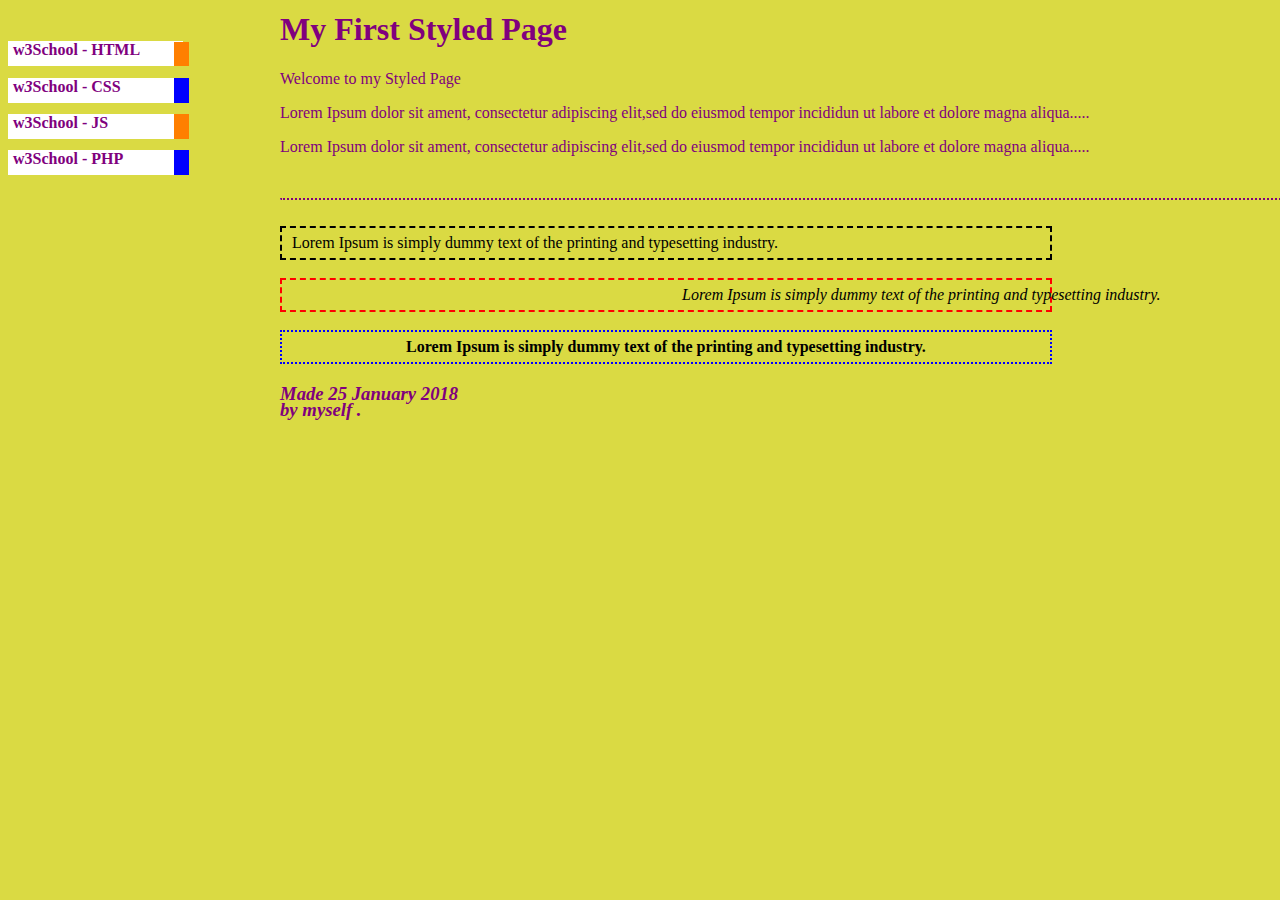
==== index1.2.html @ ba98fb70 "1.2 assignment completedwith change in 1st assignment" ====
<!DOCTYPE html>
<html lang="en">
<head>
    <title>Assignment 1</title>
    <link rel="stylesheet" href="./index1.2.css">
</head>
<body>
    <!-- <div class="MainBox"> -->
        <div class="boxes">
            <h4>w3School - HTML</h4>
        </div>
        <div class="blackspot"></div>
        <div class="boxes1">
            <h4>w<i>3</i>School - CSS</h4>
        </div>
        <div class="blackspot1"></div>
        <div class="boxes2">
            <h4>w3School - JS</h4>
        </div>
        <div class="blackspot2"></div>
        <div class="boxes3">
            <h4>w3School - PHP</h4>
        </div>
        <div class="blackspot3"></div>
    <!-- </div> -->
    <div class="sta">
        <h1>My First Styled Page</h1>
        <p>Welcome to my Styled Page</p>
        <p>Lorem Ipsum dolor sit ament, consectetur adipiscing elit,sed do eiusmod tempor incididun ut labore et dolore magna aliqua.....</p>
        <p>Lorem Ipsum dolor sit ament, consectetur adipiscing elit,sed do eiusmod tempor incididun ut labore et dolore magna aliqua.....</p>
        <br>
        <hr style="border-top: 2px dotted #80007E; border-bottom: 0px;"><br>
        <div class="b1">
            <h3 style="position: relative; top: -10px;left: 10px;color: black;font-family: Times New Roman, Times, serif;font-size: medium;font-weight: 500;">Lorem Ipsum is simply dummy text of the printing and typesetting industry.</h3>
        </div><br>
        <div class="b2">
            <h3 style="position: relative; top: -10px;left: 400px;color: black;font-size: medium;font-weight: 500;"><i>Lorem Ipsum is simply dummy text of the printing and typesetting industry.</i></h3>
        </div><br>
        <div class="b3">
            <h3 style="position: relative; top: -10px;color: black;font-size: medium;text-align: center;">Lorem Ipsum is simply dummy text of the printing and typesetting industry.</h3>
        </div>
        <h3><i>Made 25 January 2018</i></h3>
        <h3 style="position: absolute;top: 390px;"><i>by myself .</i></h3><br>
    </div>
</body>
</html>
---- index1.2.css ----
body{
    background-color: rgb(218, 218, 67);
}
.MainBox{
    position: absolute;
    top: 10px;
    /* border: 1px solid black; */
    left: 30px;
    height: 200px;
}
.sta{
    color: #80007E;
    position: absolute;
    top: -10px;
    left :280px;
    width: 80%;
}
.boxes{
    width: 170px;
    padding-left: 5px;
    height: 25px;
    position: relative; 
    top: 20px;
    /* bottom: 10px; */
    color: #80007E;
    background-color: white;
}
.blackspot{
    position: absolute;
    top: 41.5px;
    left: 174px;
    width: 15px;
    height: 24.5px;
    background-color: #FF7F00;
}
.boxes1{
    width: 170px;
    padding-left: 5px;
    height: 25px;
    position: relative; 
    top: 10px;
    color: #80007E;
    background-color: white;
}
.blackspot1{
    position: absolute;
    top: 77.5px;
    left: 174px;
    width: 15px;
    height: 25px;
    background-color: #0000FF;
}
.boxes2{
    width: 170px;
    padding-left: 5px;
    height: 25px;
    position: relative; 
    top: 0px;
    color: #80007E;
    background-color: white;
}
.blackspot2{
    position: absolute;
    top: 113.5px;
    left: 174px;
    width: 15px;
    height: 25.5px;
    background-color: #FF7F00;
}
.boxes3{
    width: 170px;
    padding-left: 5px;
    height: 25px;
    position: relative; 
    top: -10px;
    color: #80007E;
    background-color: white;
}
.blackspot3{
    position: absolute;
    top: 150px;
    left: 174px;
    width: 15px;
    height: 25px;
    background-color: #0000FF;
}
h4{
    color:#80007E;
}
.b1{
    border: 2px dashed black;
    width: 75%;
    height: 30px;
    padding-top: 0px;
}
.b2{
    border: 2px dashed red;
    width: 75%;
    height: 30px;
    padding-top: 0px;
}
.b3{
    border: 2px dotted #0000FF;
    width: 75%;
    height: 30px;
    padding-top: 0px;
}
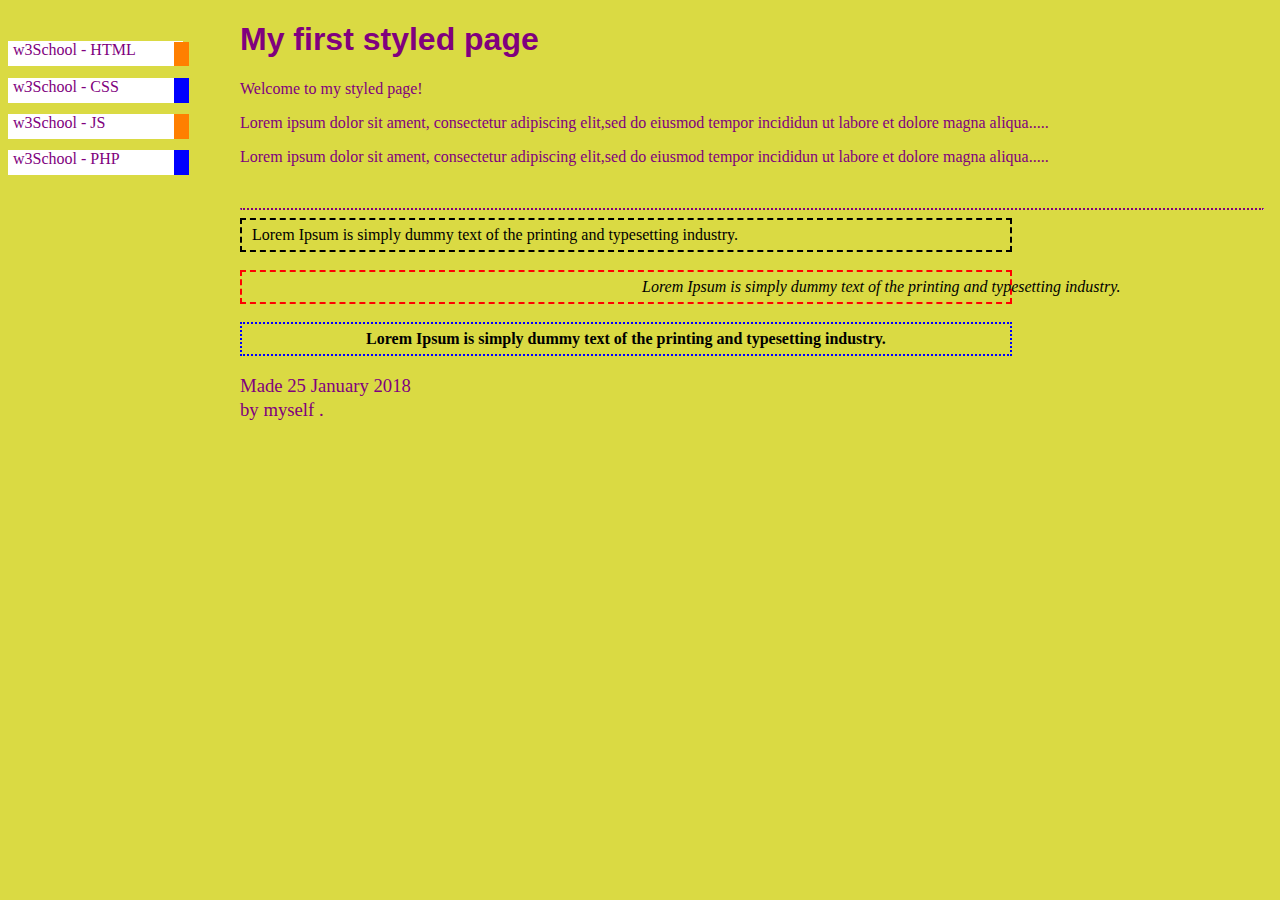
==== commit 2421387f: "last assignment" ====
--- a/index1.2.html
+++ b/index1.2.html
@@ -1,35 +1,36 @@
 <!DOCTYPE html>
 <html lang="en">
 <head>
-    <title>Assignment 1</title>
+    <meta charset="utf-8">
+    <title>Assignment 1.2</title>
     <link rel="stylesheet" href="./index1.2.css">
 </head>
 <body>
-    <!-- <div class="MainBox"> -->
-        <div class="boxes">
-            <h4>w3School - HTML</h4>
-        </div>
-        <div class="blackspot"></div>
-        <div class="boxes1">
-            <h4>w<i>3</i>School - CSS</h4>
-        </div>
-        <div class="blackspot1"></div>
-        <div class="boxes2">
-            <h4>w3School - JS</h4>
-        </div>
-        <div class="blackspot2"></div>
-        <div class="boxes3">
-            <h4>w3School - PHP</h4>
-        </div>
-        <div class="blackspot3"></div>
-    <!-- </div> -->
-    <div class="sta">
-        <h1>My First Styled Page</h1>
-        <p>Welcome to my Styled Page</p>
-        <p>Lorem Ipsum dolor sit ament, consectetur adipiscing elit,sed do eiusmod tempor incididun ut labore et dolore magna aliqua.....</p>
-        <p>Lorem Ipsum dolor sit ament, consectetur adipiscing elit,sed do eiusmod tempor incididun ut labore et dolore magna aliqua.....</p>
+    <!-- Boxes with Programming Names and black boxes besides them -->
+    <div class="boxes">
+        <h4 style="font-family: Georgia; font-weight: 500;">w3School - HTML</h4>
+    </div>
+    <div class="blackspot"></div>
+    <div class="boxes1">
+        <h4 style="font-family: Georgia; font-weight: 500;">w<i>3</i>School - CSS</h4>
+    </div>
+    <div class="blackspot1"></div>
+    <div class="boxes2">
+        <h4 style="font-family: Georgia; font-weight: 500;">w3School - JS</h4>
+    </div>
+    <div class="blackspot2"></div>
+    <div class="boxes3">
+        <h4 style="font-family: Georgia; font-weight: 500;">w3School - PHP</h4>
+    </div>
+    <div class="blackspot3"></div>
+    <!-- Middle Part of the Web -->
+    <div class="Middle">
+        <h1 style = "font-family: Arial;">My first styled page</h1>
+        <p>Welcome to my styled page!</p>
+        <p>Lorem ipsum dolor sit ament, consectetur adipiscing elit,sed do eiusmod tempor incididun ut labore et dolore magna aliqua.....</p>
+        <p>Lorem ipsum dolor sit ament, consectetur adipiscing elit,sed do eiusmod tempor incididun ut labore et dolore magna aliqua.....</p>
         <br>
-        <hr style="border-top: 2px dotted #80007E; border-bottom: 0px;"><br>
+        <hr style="border-top: 2px dotted #80007E; border-bottom: 0px;">
         <div class="b1">
             <h3 style="position: relative; top: -10px;left: 10px;color: black;font-family: Times New Roman, Times, serif;font-size: medium;font-weight: 500;">Lorem Ipsum is simply dummy text of the printing and typesetting industry.</h3>
         </div><br>
@@ -39,8 +40,8 @@
         <div class="b3">
             <h3 style="position: relative; top: -10px;color: black;font-size: medium;text-align: center;">Lorem Ipsum is simply dummy text of the printing and typesetting industry.</h3>
         </div>
-        <h3><i>Made 25 January 2018</i></h3>
-        <h3 style="position: absolute;top: 390px;"><i>by myself .</i></h3><br>
+        <h3 style="font-family: Georgia; font-weight: 500;">Made 25 January 2018</h3>
+        <h3 style="position: absolute;top: 380px;font-family: Georgia; font-weight: 500;">by myself .</h3><br>
     </div>
 </body>
 </html>--- a/index1.2.css
+++ b/index1.2.css
@@ -8,11 +8,11 @@
     left: 30px;
     height: 200px;
 }
-.sta{
+.Middle{
     color: #80007E;
     position: absolute;
-    top: -10px;
-    left :280px;
+    top: 0px;
+    left :240px;
     width: 80%;
 }
 .boxes{
